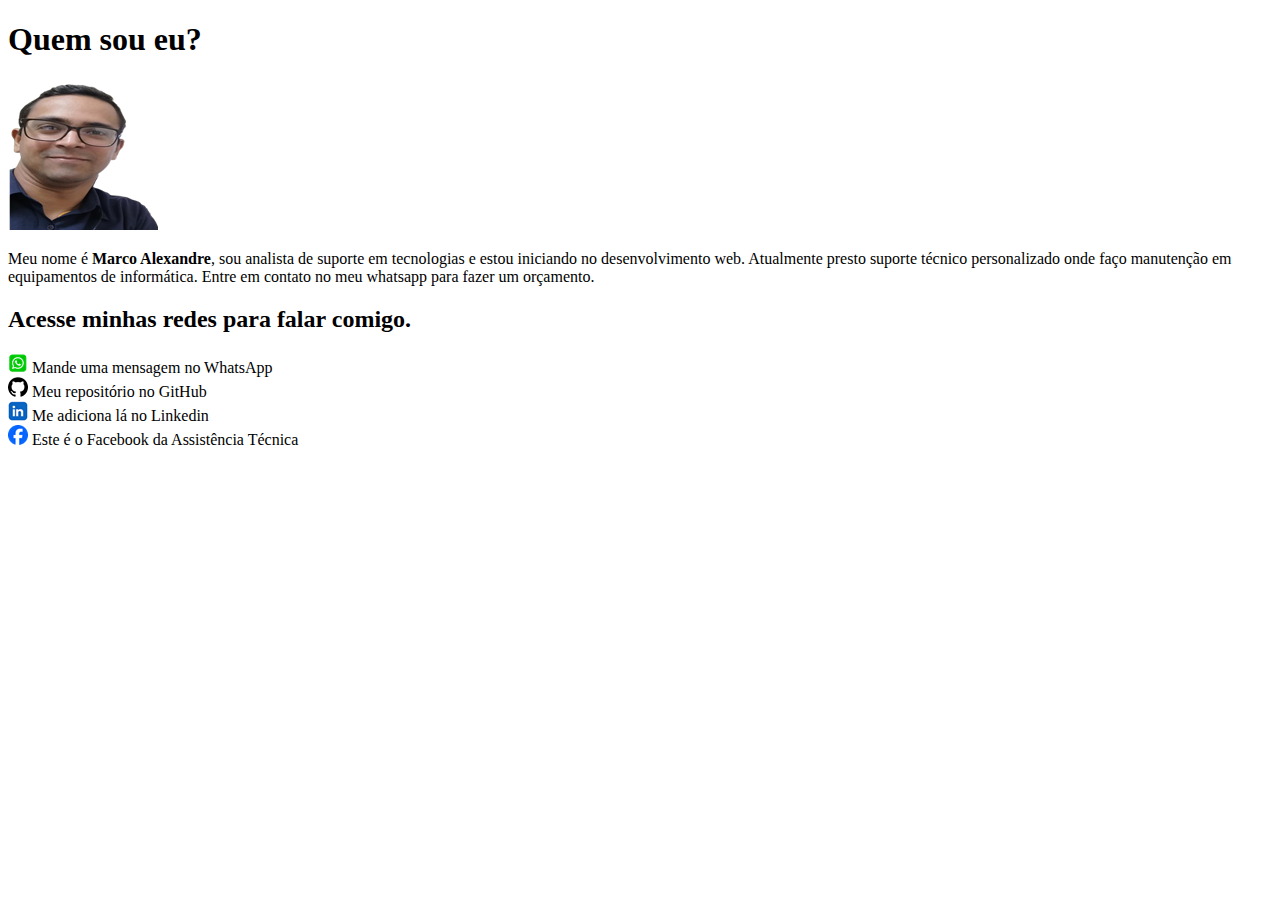
==== index.html @ d4f95b64 "Update and rename perfil.html to index.html" ====
<!DOCTYPE html>
<html lang="pt-br">
<head>
    <meta charset="UTF-8">
    <meta name="viewport" content="width=device-width, initial-scale=1.0">
    <title>Meu perfil profissional</title>
    <link rel="stylesheet" href="meu.css">
</head>
<body>
    <h1>Quem sou eu?</h1>
    <img src="img/Screenshot_1.png" alt="perfil">
    <p>Meu nome é <strong>Marco Alexandre</strong>, sou analista de suporte em tecnologias e estou iniciando no desenvolvimento web. Atualmente presto suporte técnico personalizado onde faço manutenção em equipamentos de informática. Entre em contato no meu whatsapp para fazer um orçamento.</p>
    <h2>Acesse minhas redes para falar comigo.</h2>
        <a href="https://wa.me/5591998107112/?text=Ol%C3%A1"><img src="img/Screenshot_2.png" alt="zap"></a> Mande uma mensagem no WhatsApp
        <br><a href="https://github.com/mkncastro"><img src="img/screenshot_3.png" alt="github"></a> Meu repositório no GitHub
        <br><a href="https://linkedin.com/in/marco-alexandre-79aa41293"><img src="img/Screenshot_4.png" alt="linkedin"></a> Me adiciona lá no Linkedin
        <br><a href="https://https://www.facebook.com/profile.php?id=100065942557010&mibextid=ZbWKwL"><img src="img/Screenshot_5.png" alt="Facebook"></a> Este é o Facebook da Assistência Técnica
    
</body>
</html>
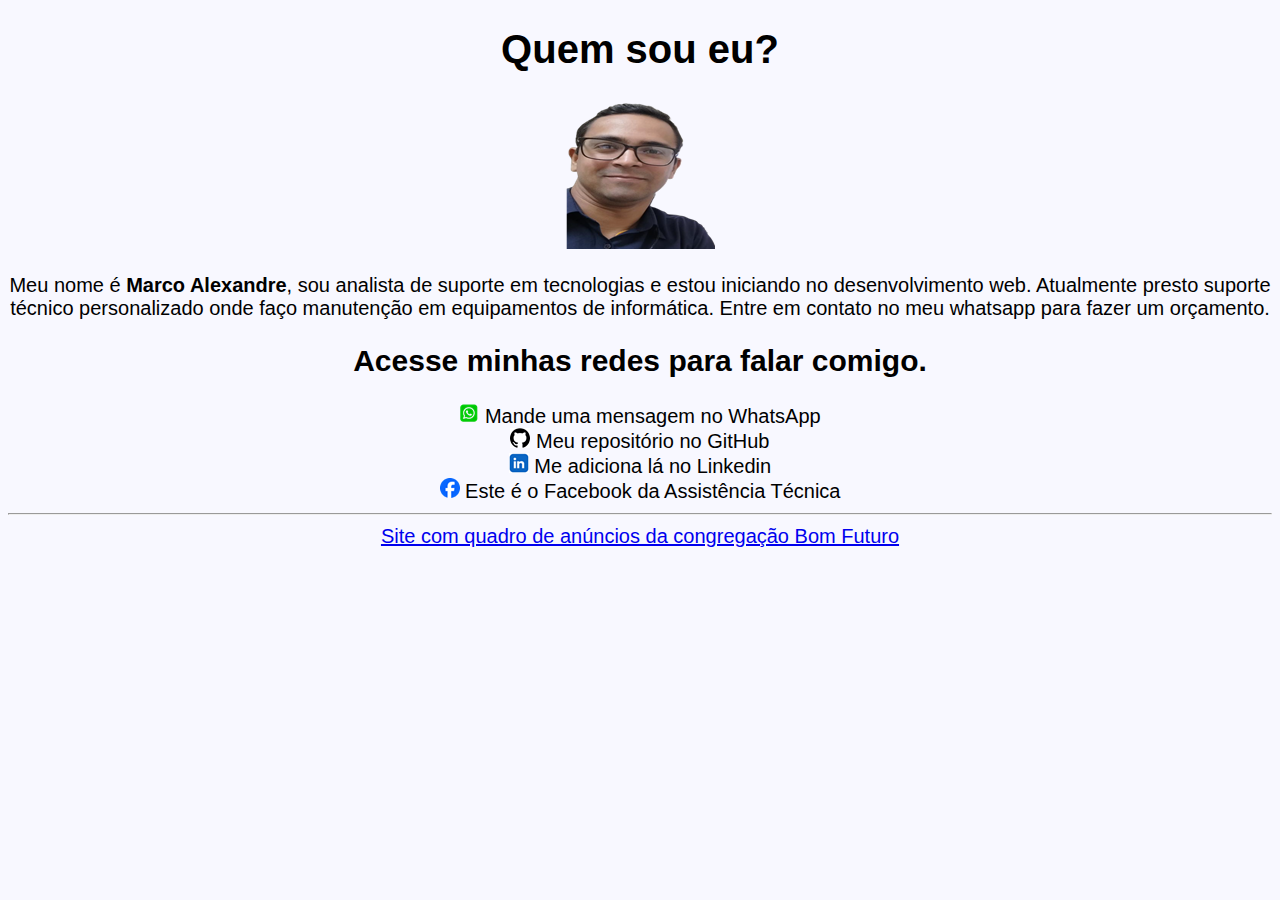
==== commit 9aa417eb: "Update index.html" ====
--- a/index.html
+++ b/index.html
@@ -17,4 +17,8 @@
         <br><a href="https://https://www.facebook.com/profile.php?id=100065942557010&mibextid=ZbWKwL"><img src="img/Screenshot_5.png" alt="Facebook"></a> Este é o Facebook da Assistência Técnica
     
 </body>
+    <hr>
+    <article>
+        <li><a href="https://mkncastro.github.io/bomfuturo" target="_blank">Site com quadro de anúncios da congregação Bom Futuro</a></li>
+    </article>
 </html>
--- a/meu.css
+++ b/meu.css
@@ -0,0 +1,45 @@
+@charset "utf-8";
+
+body {
+    background-color: ghostwhite;
+    font-family: Arial, Helvetica, sans-serif;
+    font-size: 20px;
+    text-align: center;
+}
+h1, nav {
+    text-align: center;
+}
+.um{
+    color: dimgray;
+}    
+.dois{
+    color: darkgoldenrod;
+}
+.tres{
+    color: darkred;
+}
+
+section {
+    text-align: left;
+}
+ul, ol {
+    list-style-position: inside;
+}
+picture {
+    zoom:normal;
+    zoom:reset;
+}
+h3{
+    text-align: left;
+}
+address {
+    text-align: left;
+    font-size: 0.6em;
+}
+footer {
+    font-size: 0.5em;
+}
+nav {
+    justify-content: space-between;
+}
+
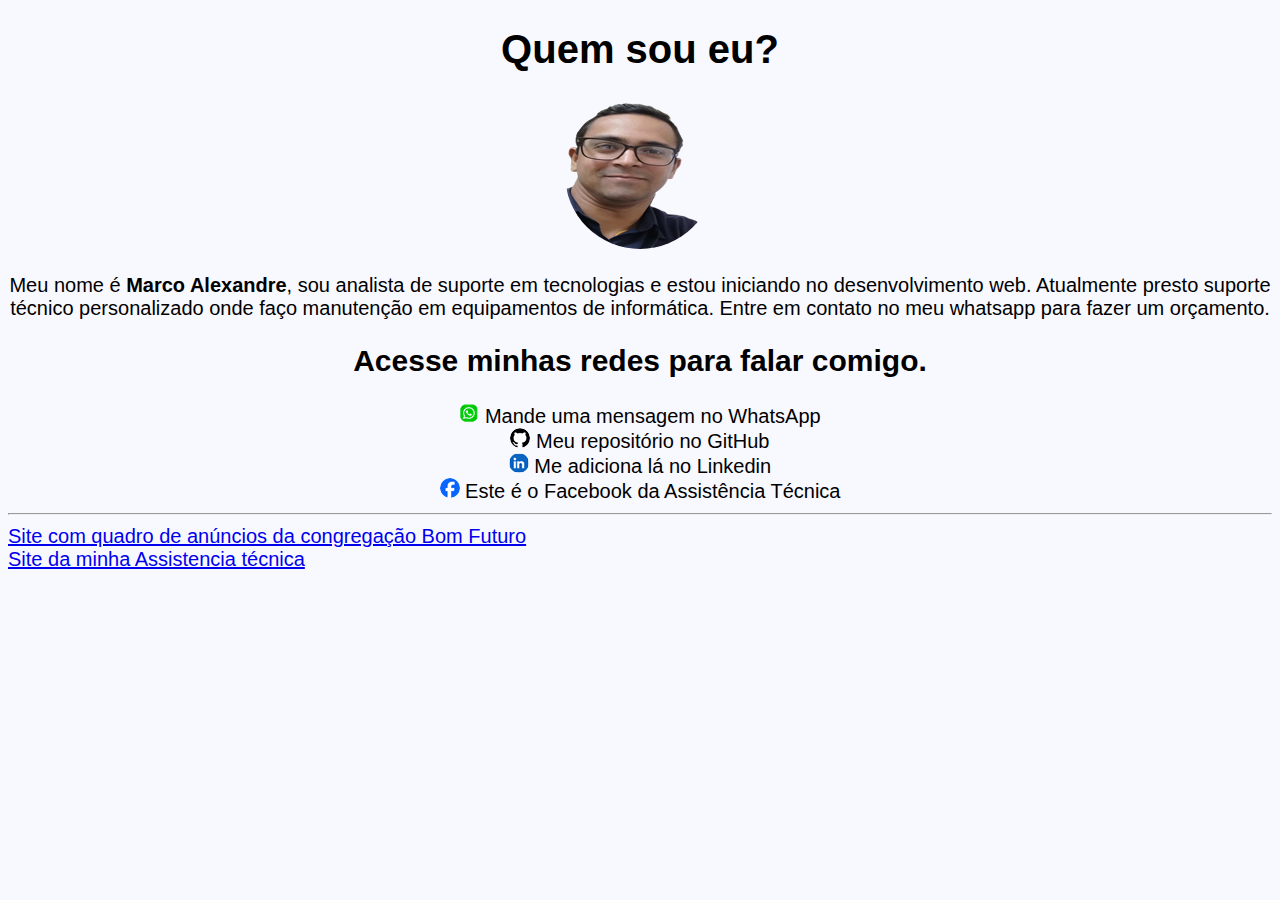
==== commit 270f25a9: "Update index.html" ====
--- a/index.html
+++ b/index.html
@@ -16,9 +16,11 @@
         <br><a href="https://linkedin.com/in/marco-alexandre-79aa41293"><img src="img/Screenshot_4.png" alt="linkedin"></a> Me adiciona lá no Linkedin
         <br><a href="https://https://www.facebook.com/profile.php?id=100065942557010&mibextid=ZbWKwL"><img src="img/Screenshot_5.png" alt="Facebook"></a> Este é o Facebook da Assistência Técnica
     
-</body>
+
     <hr>
     <article>
         <li><a href="https://mkncastro.github.io/bomfuturo" target="_blank">Site com quadro de anúncios da congregação Bom Futuro</a></li>
+        <li><a href="https://mkncastro.github.io/Assistencia" target="_blank">Site da minha Assistencia técnica</a></li>
     </article>
+</body>
 </html>
--- a/meu.css
+++ b/meu.css
@@ -19,27 +19,24 @@
     color: darkred;
 }
 
-section {
+article {
     text-align: left;
+    }
+article > a {
+    text-decoration: none;
+}
+article > a:hover {
+    text-decoration: underline;
+    color: red;
 }
 ul, ol {
     list-style-position: inside;
 }
-picture {
-    zoom:normal;
-    zoom:reset;
+img {
+    border-radius: 50%;
 }
-h3{
-    text-align: left;
-}
-address {
-    text-align: left;
-    font-size: 0.6em;
-}
+
 footer {
     font-size: 0.5em;
 }
-nav {
-    justify-content: space-between;
-}
 
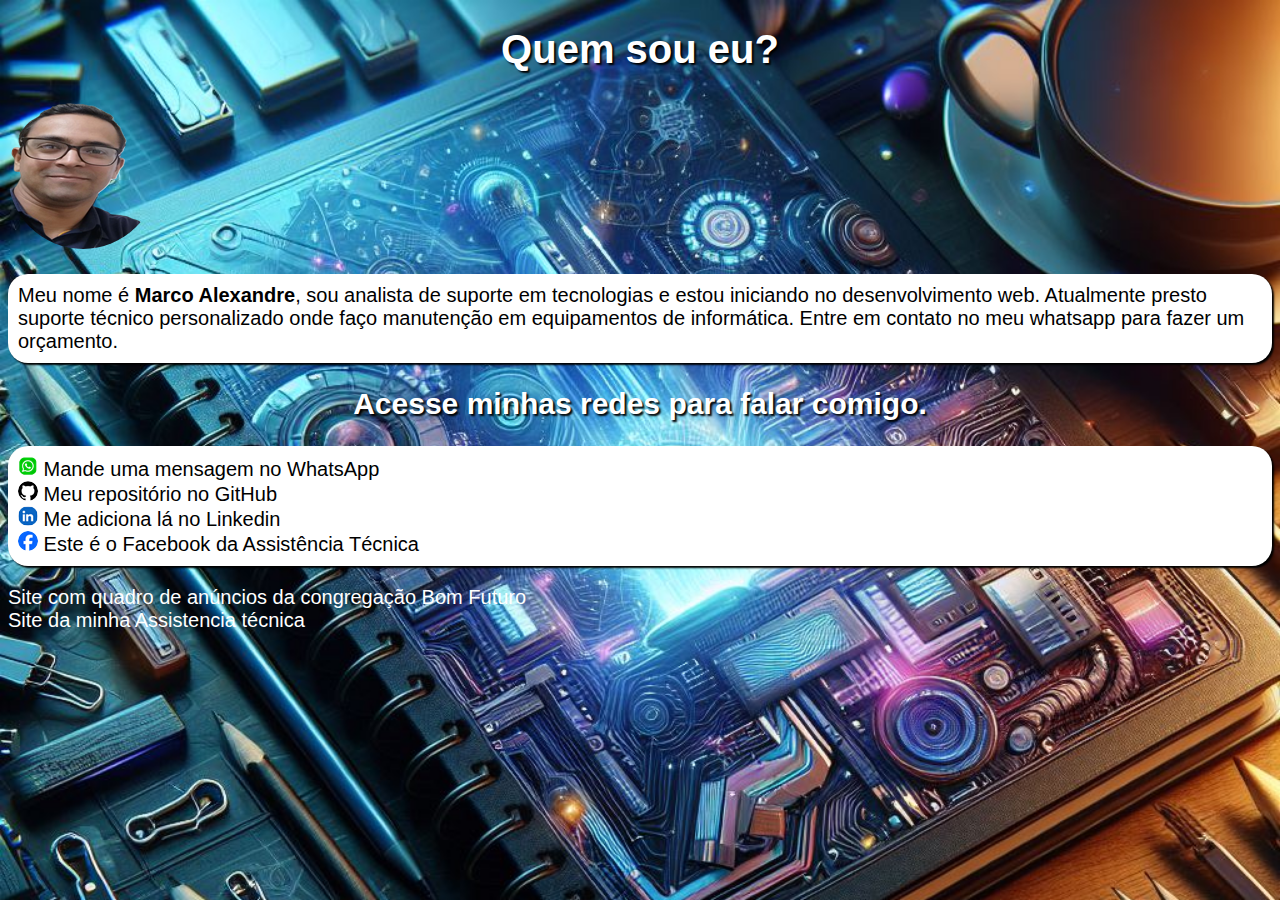
==== commit d658dcb5: "fundo" ====
--- a/index.html
+++ b/index.html
@@ -11,16 +11,16 @@
     <img src="img/Screenshot_1.png" alt="perfil">
     <p>Meu nome é <strong>Marco Alexandre</strong>, sou analista de suporte em tecnologias e estou iniciando no desenvolvimento web. Atualmente presto suporte técnico personalizado onde faço manutenção em equipamentos de informática. Entre em contato no meu whatsapp para fazer um orçamento.</p>
     <h2>Acesse minhas redes para falar comigo.</h2>
+    <p>
         <a href="https://wa.me/5591998107112/?text=Ol%C3%A1"><img src="img/Screenshot_2.png" alt="zap"></a> Mande uma mensagem no WhatsApp
         <br><a href="https://github.com/mkncastro"><img src="img/screenshot_3.png" alt="github"></a> Meu repositório no GitHub
         <br><a href="https://linkedin.com/in/marco-alexandre-79aa41293"><img src="img/Screenshot_4.png" alt="linkedin"></a> Me adiciona lá no Linkedin
         <br><a href="https://https://www.facebook.com/profile.php?id=100065942557010&mibextid=ZbWKwL"><img src="img/Screenshot_5.png" alt="Facebook"></a> Este é o Facebook da Assistência Técnica
+    </p>
+
     
-
-    <hr>
-    <article>
         <li><a href="https://mkncastro.github.io/bomfuturo" target="_blank">Site com quadro de anúncios da congregação Bom Futuro</a></li>
-        <li><a href="https://mkncastro.github.io/Assistencia" target="_blank">Site da minha Assistencia técnica</a></li>
-    </article>
+        <li><a href="https://mkncastro.github.io/assistencia" target="_blank">Site da minha Assistencia técnica</a></li>
+    
 </body>
 </html>
--- a/meu.css
+++ b/meu.css
@@ -5,30 +5,38 @@
     font-family: Arial, Helvetica, sans-serif;
     font-size: 20px;
     text-align: center;
+    background-image: url('img/bg8.png');
+    background-size: cover;
+    background-attachment: fixed;
+    background-repeat: no-repeat;
 }
-h1, nav {
+h1, h2, nav {
     text-align: center;
-}
-.um{
-    color: dimgray;
-}    
-.dois{
-    color: darkgoldenrod;
-}
-.tres{
-    color: darkred;
+    color: white;
+    text-shadow: 2px 2px 2px black;
 }
 
-article {
+body p {
+    background-color: white;
+    border: 1px;
+    border-radius: 20px;
+    box-shadow: 2px 2px 2px black;
+    padding: 10px;
+}
+
+body {
     text-align: left;
     }
-article > a {
+body a {
     text-decoration: none;
+    list-style-type: none;
+    color: white;
 }
-article > a:hover {
+body a:hover {
     text-decoration: underline;
     color: red;
 }
+
 ul, ol {
     list-style-position: inside;
 }
